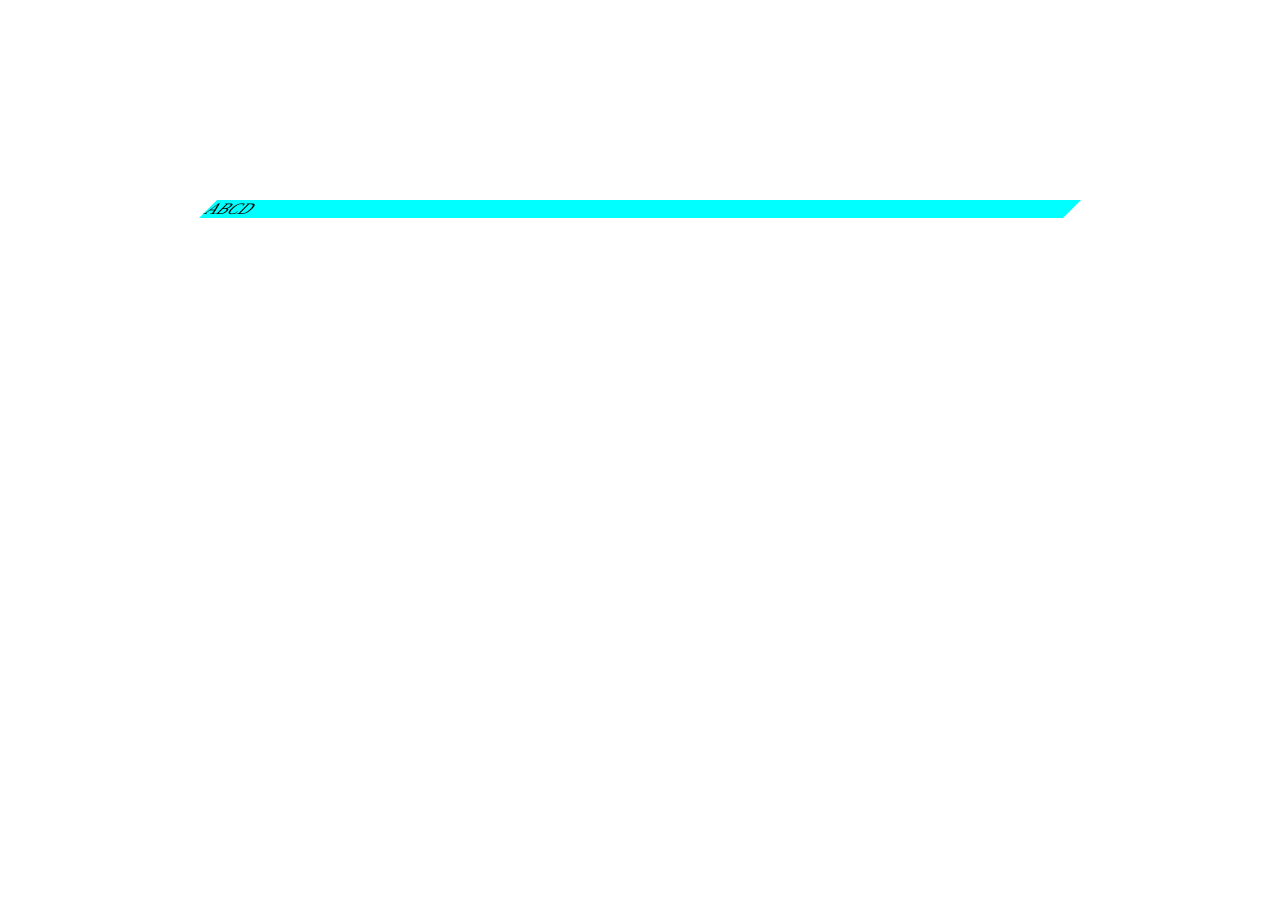
==== 02-css/06-transforms/index.html @ 76eea999 "css 2d transforms - css class 02" ====
<!DOCTYPE html>
<html lang="en">
<head>
    <meta charset="UTF-8">
    <meta name="viewport" content="width=device-width, initial-scale=1.0">
    <title>Document</title>
    <link rel="stylesheet" href="styles.css">
</head>
<body>
    <div class="box">ABCD</div>
    
</body>
</html>
---- 02-css/06-transforms/styles.css ----
.box{
    background-color: aqua;
    /* transform: translate(100px, 200px);
    transform: translateX(100px);
    transform: translateY(50px); */

    /* to rotate */
    /* transform: rotate(-45deg); */

    margin: 200px;
    /* Scaling */
    /* transform: scale(2, 5); */

    transform: skew(135deg);
    
}
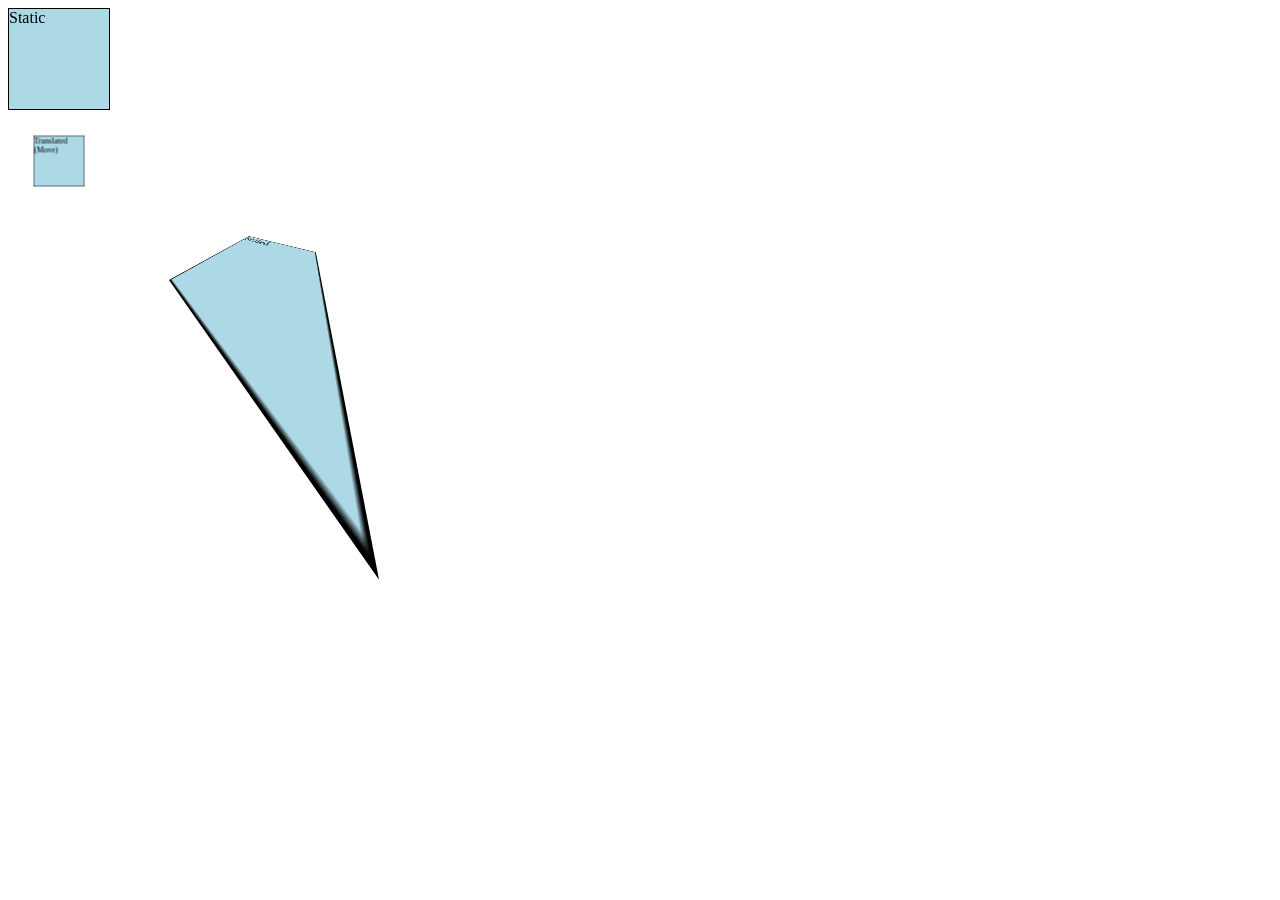
==== commit 35cd23c0: "CSS 3D Transforms - css class 02" ====
--- a/02-css/06-transforms/index.html
+++ b/02-css/06-transforms/index.html
@@ -7,7 +7,12 @@
     <link rel="stylesheet" href="styles.css">
 </head>
 <body>
-    <div class="box">ABCD</div>
+    <!--CSS 2D Transforms-->
+    <!-- <div class="box">ABCD</div> -->
+
+    <div class="static">Static</div>
+    <div class="translated">Translated (Move)</div>
+    <div class="scaled">Scaled</div>
     
 </body>
 </html>
--- a/02-css/06-transforms/styles.css
+++ b/02-css/06-transforms/styles.css
@@ -13,4 +13,20 @@
 
     transform: skew(135deg);
     
+}
+
+div{
+    height: 100px;
+    width: 100px;
+    border: 1px solid black;
+    background-color: lightblue;
+}
+
+.translated{
+    transform: perspective(10px) translateZ(-10px);
+}
+
+.scaled{
+    margin-left: 200px;
+    transform:perspective(350px) scaleZ(6) rotateX(45deg) rotate(30deg);
 }
